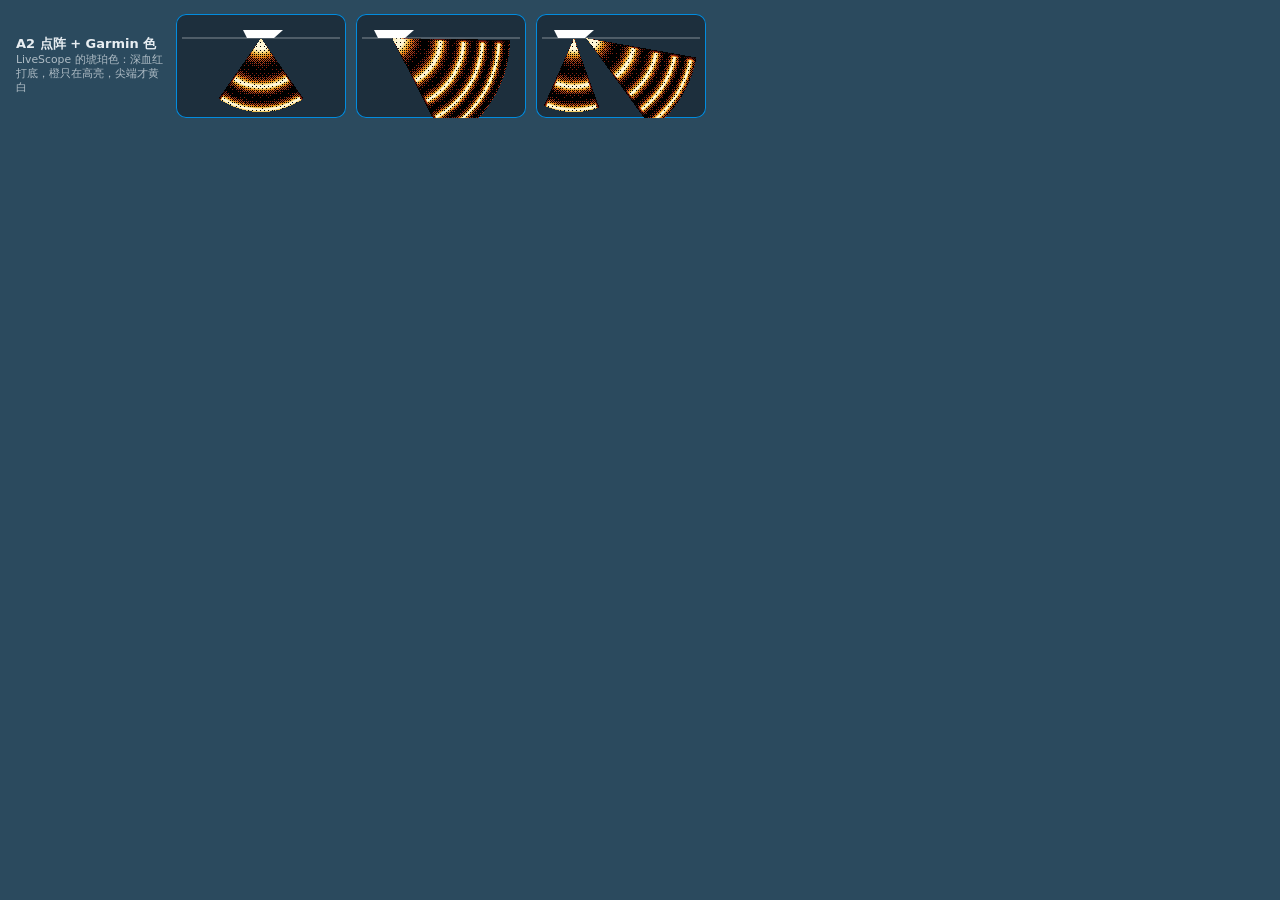
==== fx/index.html @ 6e1bc941 "Icon effect trial: Garmin amber" ====
<!doctype html><meta charset=utf-8><meta name=viewport content="width=device-width,initial-scale=1">
<title>Sonar Icon Effects</title>
<style>html{color-scheme:dark}body{margin:0;background:#2b4a5e;color:#e8eef2;font:600 13px system-ui,sans-serif;padding-block:14px;padding-left:max(16px,env(safe-area-inset-left,0px));padding-right:max(16px,env(safe-area-inset-right,0px))}
.r{display:flex;flex-wrap:wrap;gap:10px;align-items:center}.l{width:150px;line-height:1.3}.l small{display:block;font-weight:400;opacity:.7}
.t{position:relative;width:170px;height:104px;border-radius:10px;background:#1d2f3d;box-shadow:inset 0 0 0 1px #028cdf;overflow:hidden}
canvas{position:absolute;inset:0;width:100%;height:100%}svg{position:absolute;inset:0;width:100%;height:100%}</style>
<div class=r><div class=l>A2 点阵 + Garmin 色<small>LiveScope 的琥珀色：深血红打底，橙只在高亮，尖端才黄白</small></div><div class=t id=Down></div><div class=t id=Forward></div><div class=t id=Combo></div></div>
<script>
const LUT=new Uint8Array([0,0,0,3,0,0,5,1,0,8,1,1,10,2,1,13,2,1,16,2,1,18,3,1,21,3,2,24,4,2,26,4,2,29,4,2,31,5,2,34,5,3,37,5,3,39,6,3,41,6,3,42,6,3,43,7,3,44,7,3,45,7,3,46,7,4,47,8,4,48,8,4,49,8,4,50,9,4,51,9,4,52,9,4,53,9,4,54,10,4,55,10,4,56,10,5,57,10,5,58,11,5,59,11,5,60,11,5,61,11,5,62,12,5,63,12,5,64,12,5,65,12,5,66,13,6,67,13,6,68,13,6,69,14,6,70,14,6,71,14,6,72,14,6,72,14,6,73,14,6,74,15,6,74,15,7,75,15,7,76,15,7,76,15,7,77,15,7,78,15,7,78,16,7,79,16,7,80,16,7,80,16,7,81,16,7,82,16,8,82,17,8,83,17,8,84,17,8,84,17,8,85,17,8,86,17,8,86,17,8,87,18,8,88,18,8,88,18,9,89,18,9,90,18,9,90,18,9,91,18,9,92,19,9,92,19,9,93,19,9,94,19,9,94,19,9,95,19,10,96,19,10,96,20,10,97,20,10,98,20,10,98,20,10,99,20,10,100,21,10,100,21,11,101,21,11,102,21,11,103,22,11,103,22,11,104,22,11,105,22,12,106,23,12,106,23,12,107,23,12,108,23,12,109,24,12,109,24,13,110,24,13,111,24,13,111,24,13,112,25,13,113,25,13,114,25,14,114,25,14,115,26,14,116,26,14,117,26,14,117,26,15,118,27,15,119,27,15,120,27,15,120,27,15,121,28,15,122,28,16,122,28,16,123,28,16,124,29,16,125,29,16,125,29,16,126,29,17,127,30,17,128,30,17,129,30,17,130,31,17,131,32,18,132,33,18,133,33,18,134,34,19,136,35,19,137,35,19,138,36,19,139,37,20,140,38,20,142,38,20,143,39,21,144,40,21,145,41,21,146,41,21,147,42,22,149,43,22,150,43,22,151,44,22,152,45,23,153,46,23,154,46,23,156,47,24,157,48,24,158,49,24,159,49,24,160,50,25,162,51,25,163,51,25,164,52,26,165,53,26,166,54,26,167,54,26,169,55,27,170,56,27,171,57,27,171,57,27,172,58,27,173,59,27,174,60,27,175,61,27,175,62,27,176,62,27,177,63,27,178,64,27,178,65,27,179,66,27,180,66,27,181,67,27,182,68,27,182,69,27,183,70,27,184,71,27,185,71,27,186,72,27,186,73,27,187,74,27,188,75,27,189,75,27,189,76,27,190,77,27,191,78,27,192,79,27,193,80,27,193,80,27,194,81,27,195,83,27,197,85,26,198,86,26,199,88,26,200,90,26,201,92,25,202,93,25,204,95,25,205,97,24,206,98,24,207,100,24,208,102,24,210,104,23,211,105,23,212,107,23,213,109,22,214,110,22,215,112,22,217,114,22,218,116,21,219,117,21,220,119,21,221,121,20,222,122,20,224,124,20,225,126,20,226,128,19,227,130,20,228,133,23,229,136,26,229,140,30,230,143,33,231,147,37,232,150,40,232,154,44,233,157,47,234,161,51,234,164,54,235,168,58,236,171,61,237,175,65,237,178,68,238,182,72,239,185,75,240,189,79,240,192,82,241,196,86,242,199,89,243,203,98,244,207,109,245,211,119,246,215,130,247,219,140,248,223,151,249,226,161,250,230,172,251,234,183,252,238,193,253,242,204,254,246,214,255,250,225]),W=170,H=104,SEA=24
const rad=a=>a*Math.PI/180
const shapes={Down:[[85,SEA,90,70,74]],Forward:[[36,SEA,32,62,118]],Combo:[[38,SEA,92,44,74],[50,SEA,32,44,112]]}
const fs=`precision highp float;uniform float t;uniform vec4 f[2];uniform float n;uniform float d;uniform sampler2D lut;
float h(vec2 p){return fract(sin(dot(p,vec2(127.1,311.7)))*43758.5453);}
float vn(vec2 p){vec2 i=floor(p),q=fract(p);q=q*q*(3.-2.*q);return mix(mix(h(i),h(i+vec2(1,0)),q.x),mix(h(i+vec2(0,1)),h(i+vec2(1,1)),q.x),q.y);}
float bayer(vec2 p){float s=0.,w=1.;for(int i=0;i<3;i++){vec2 m=mod(p,2.);float q=m.x*(3.-2.*m.y)+2.*m.y*(1.-m.x);q=m.x<.5?(m.y<.5?0.:3.):(m.y<.5?2.:1.);s=s*0.+s+q*w;w*=.25;p=floor(p/2.);}return (s+.125)/4.*1.;}
void main(){vec2 c=vec2(gl_FragCoord.x,${H}.*d-gl_FragCoord.y)/d;vec3 o=vec3(0.);float al=0.;
for(int i=0;i<2;i++){if(float(i)>=n)break;vec2 a=f[i].xy;float R=f[i].z,ang=f[i].w;vec2 p=c-a;float r=length(p);float th=atan(p.y,p.x)-ang;
float hw=(i==0?HA0:HA1);if(abs(th)>hw||r>R)continue;float u=r/R;
vec2 g2=floor(gl_FragCoord.xy);float b=bayer(g2);float dd=r/50.;float wv=sin(pow(dd,1.7)*7.-6.*t)*.5+.5;
float e=smoothstep(hw,hw-.04,abs(th));float on=step(b,wv*.92+.04)*e;float v=on*(.5+.5*pow(wv,1.3));
vec3 col=texture2D(lut,vec2(clamp(v,0.,.995),.5)).rgb;o=max(o,col);al=1.;}
gl_FragColor=vec4(o,al);}`
for(const v of Object.keys(shapes)){const el=document.getElementById(v),c=document.createElement('canvas'),d=Math.min(2,devicePixelRatio||1);c.width=W*d;c.height=H*d;el.append(c)
const s=shapes[v];const HA=s.map(a=>rad(a[3]/2));
const g=c.getContext('webgl',{premultipliedAlpha:false,alpha:true});
const vs=g.createShader(g.VERTEX_SHADER);g.shaderSource(vs,'attribute vec2 p;void main(){gl_Position=vec4(p,0.,1.);}');g.compileShader(vs)
const fsh=g.createShader(g.FRAGMENT_SHADER);g.shaderSource(fsh,fs.replace('HA0',HA[0].toFixed(4)).replace('HA1',(HA[1]||0).toFixed(4)));g.compileShader(fsh)
if(!g.getShaderParameter(fsh,g.COMPILE_STATUS))console.error(g.getShaderInfoLog(fsh))
const pr=g.createProgram();g.attachShader(pr,vs);g.attachShader(pr,fsh);g.linkProgram(pr);g.useProgram(pr)
g.bindBuffer(g.ARRAY_BUFFER,g.createBuffer());g.bufferData(g.ARRAY_BUFFER,new Float32Array([-1,-1,3,-1,-1,3]),g.STATIC_DRAW);const loc=g.getAttribLocation(pr,'p');g.enableVertexAttribArray(loc);g.vertexAttribPointer(loc,2,g.FLOAT,false,0,0)
const rgba=new Uint8Array(1024);for(let i=0;i<256;i++)rgba.set([LUT[i*3],LUT[i*3+1],LUT[i*3+2],255],i*4)
g.bindTexture(g.TEXTURE_2D,g.createTexture());g.texImage2D(g.TEXTURE_2D,0,g.RGBA,256,1,0,g.RGBA,g.UNSIGNED_BYTE,rgba);g.texParameteri(g.TEXTURE_2D,g.TEXTURE_MIN_FILTER,g.LINEAR);g.texParameteri(g.TEXTURE_2D,g.TEXTURE_MAG_FILTER,g.LINEAR);g.texParameteri(g.TEXTURE_2D,g.TEXTURE_WRAP_S,g.CLAMP_TO_EDGE);g.texParameteri(g.TEXTURE_2D,g.TEXTURE_WRAP_T,g.CLAMP_TO_EDGE)
const fa=[];s.forEach(a=>fa.push(a[0],a[1],a[4],rad(a[2])));while(fa.length<8)fa.push(0)
g.uniform4fv(g.getUniformLocation(pr,'f'),new Float32Array(fa));g.uniform1f(g.getUniformLocation(pr,'n'),s.length);g.uniform1f(g.getUniformLocation(pr,'d'),d)
const ut=g.getUniformLocation(pr,'t');g.viewport(0,0,c.width,c.height)
const still=matchMedia('(prefers-reduced-motion:reduce)').matches
const draw=ms=>{g.clearColor(0,0,0,0);g.clear(g.COLOR_BUFFER_BIT);g.uniform1f(ut,ms/1000);g.drawArrays(g.TRIANGLES,0,3);if(!still)requestAnimationFrame(draw)};requestAnimationFrame(draw)
const x=v==='Down'?85:36
el.insertAdjacentHTML('beforeend',`<svg viewBox="0 0 ${W} ${H}"><path d="M6 ${SEA}H${W-6}" stroke="#fff" stroke-opacity=".45"/><path d="M${x-18} ${SEA-8}H${x+22}L${x+13} ${SEA}H${x-14}Z" fill="#fff"/></svg>`)}
</script>
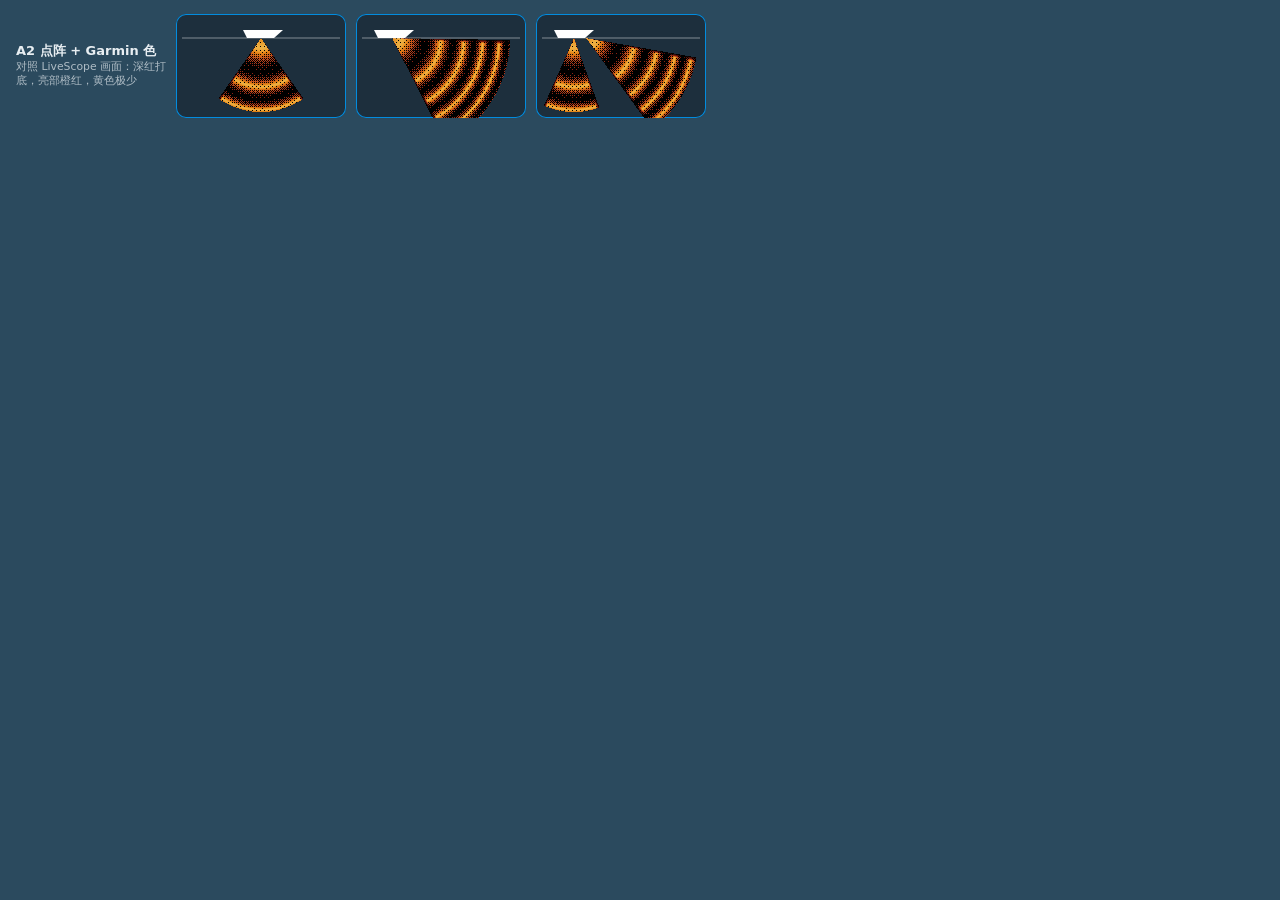
==== commit fe3d84a9: "Icon effect trial: redder Garmin look" ====
--- a/fx/index.html
+++ b/fx/index.html
@@ -4,7 +4,7 @@
 .r{display:flex;flex-wrap:wrap;gap:10px;align-items:center}.l{width:150px;line-height:1.3}.l small{display:block;font-weight:400;opacity:.7}
 .t{position:relative;width:170px;height:104px;border-radius:10px;background:#1d2f3d;box-shadow:inset 0 0 0 1px #028cdf;overflow:hidden}
 canvas{position:absolute;inset:0;width:100%;height:100%}svg{position:absolute;inset:0;width:100%;height:100%}</style>
-<div class=r><div class=l>A2 点阵 + Garmin 色<small>LiveScope 的琥珀色：深血红打底，橙只在高亮，尖端才黄白</small></div><div class=t id=Down></div><div class=t id=Forward></div><div class=t id=Combo></div></div>
+<div class=r><div class=l>A2 点阵 + Garmin 色<small>对照 LiveScope 画面：深红打底，亮部橙红，黄色极少</small></div><div class=t id=Down></div><div class=t id=Forward></div><div class=t id=Combo></div></div>
 <script>
 const LUT=new Uint8Array([0,0,0,3,0,0,5,1,0,8,1,1,10,2,1,13,2,1,16,2,1,18,3,1,21,3,2,24,4,2,26,4,2,29,4,2,31,5,2,34,5,3,37,5,3,39,6,3,41,6,3,42,6,3,43,7,3,44,7,3,45,7,3,46,7,4,47,8,4,48,8,4,49,8,4,50,9,4,51,9,4,52,9,4,53,9,4,54,10,4,55,10,4,56,10,5,57,10,5,58,11,5,59,11,5,60,11,5,61,11,5,62,12,5,63,12,5,64,12,5,65,12,5,66,13,6,67,13,6,68,13,6,69,14,6,70,14,6,71,14,6,72,14,6,72,14,6,73,14,6,74,15,6,74,15,7,75,15,7,76,15,7,76,15,7,77,15,7,78,15,7,78,16,7,79,16,7,80,16,7,80,16,7,81,16,7,82,16,8,82,17,8,83,17,8,84,17,8,84,17,8,85,17,8,86,17,8,86,17,8,87,18,8,88,18,8,88,18,9,89,18,9,90,18,9,90,18,9,91,18,9,92,19,9,92,19,9,93,19,9,94,19,9,94,19,9,95,19,10,96,19,10,96,20,10,97,20,10,98,20,10,98,20,10,99,20,10,100,21,10,100,21,11,101,21,11,102,21,11,103,22,11,103,22,11,104,22,11,105,22,12,106,23,12,106,23,12,107,23,12,108,23,12,109,24,12,109,24,13,110,24,13,111,24,13,111,24,13,112,25,13,113,25,13,114,25,14,114,25,14,115,26,14,116,26,14,117,26,14,117,26,15,118,27,15,119,27,15,120,27,15,120,27,15,121,28,15,122,28,16,122,28,16,123,28,16,124,29,16,125,29,16,125,29,16,126,29,17,127,30,17,128,30,17,129,30,17,130,31,17,131,32,18,132,33,18,133,33,18,134,34,19,136,35,19,137,35,19,138,36,19,139,37,20,140,38,20,142,38,20,143,39,21,144,40,21,145,41,21,146,41,21,147,42,22,149,43,22,150,43,22,151,44,22,152,45,23,153,46,23,154,46,23,156,47,24,157,48,24,158,49,24,159,49,24,160,50,25,162,51,25,163,51,25,164,52,26,165,53,26,166,54,26,167,54,26,169,55,27,170,56,27,171,57,27,171,57,27,172,58,27,173,59,27,174,60,27,175,61,27,175,62,27,176,62,27,177,63,27,178,64,27,178,65,27,179,66,27,180,66,27,181,67,27,182,68,27,182,69,27,183,70,27,184,71,27,185,71,27,186,72,27,186,73,27,187,74,27,188,75,27,189,75,27,189,76,27,190,77,27,191,78,27,192,79,27,193,80,27,193,80,27,194,81,27,195,83,27,197,85,26,198,86,26,199,88,26,200,90,26,201,92,25,202,93,25,204,95,25,205,97,24,206,98,24,207,100,24,208,102,24,210,104,23,211,105,23,212,107,23,213,109,22,214,110,22,215,112,22,217,114,22,218,116,21,219,117,21,220,119,21,221,121,20,222,122,20,224,124,20,225,126,20,226,128,19,227,130,20,228,133,23,229,136,26,229,140,30,230,143,33,231,147,37,232,150,40,232,154,44,233,157,47,234,161,51,234,164,54,235,168,58,236,171,61,237,175,65,237,178,68,238,182,72,239,185,75,240,189,79,240,192,82,241,196,86,242,199,89,243,203,98,244,207,109,245,211,119,246,215,130,247,219,140,248,223,151,249,226,161,250,230,172,251,234,183,252,238,193,253,242,204,254,246,214,255,250,225]),W=170,H=104,SEA=24
 const rad=a=>a*Math.PI/180
@@ -17,7 +17,7 @@
 for(int i=0;i<2;i++){if(float(i)>=n)break;vec2 a=f[i].xy;float R=f[i].z,ang=f[i].w;vec2 p=c-a;float r=length(p);float th=atan(p.y,p.x)-ang;
 float hw=(i==0?HA0:HA1);if(abs(th)>hw||r>R)continue;float u=r/R;
 vec2 g2=floor(gl_FragCoord.xy);float b=bayer(g2);float dd=r/50.;float wv=sin(pow(dd,1.7)*7.-6.*t)*.5+.5;
-float e=smoothstep(hw,hw-.04,abs(th));float on=step(b,wv*.92+.04)*e;float v=on*(.5+.5*pow(wv,1.3));
+float e=smoothstep(hw,hw-.04,abs(th));float on=step(b,wv*.92+.04)*e;float v=on*(.52+.3*wv+.1*pow(wv,6.));
 vec3 col=texture2D(lut,vec2(clamp(v,0.,.995),.5)).rgb;o=max(o,col);al=1.;}
 gl_FragColor=vec4(o,al);}`
 for(const v of Object.keys(shapes)){const el=document.getElementById(v),c=document.createElement('canvas'),d=Math.min(2,devicePixelRatio||1);c.width=W*d;c.height=H*d;el.append(c)
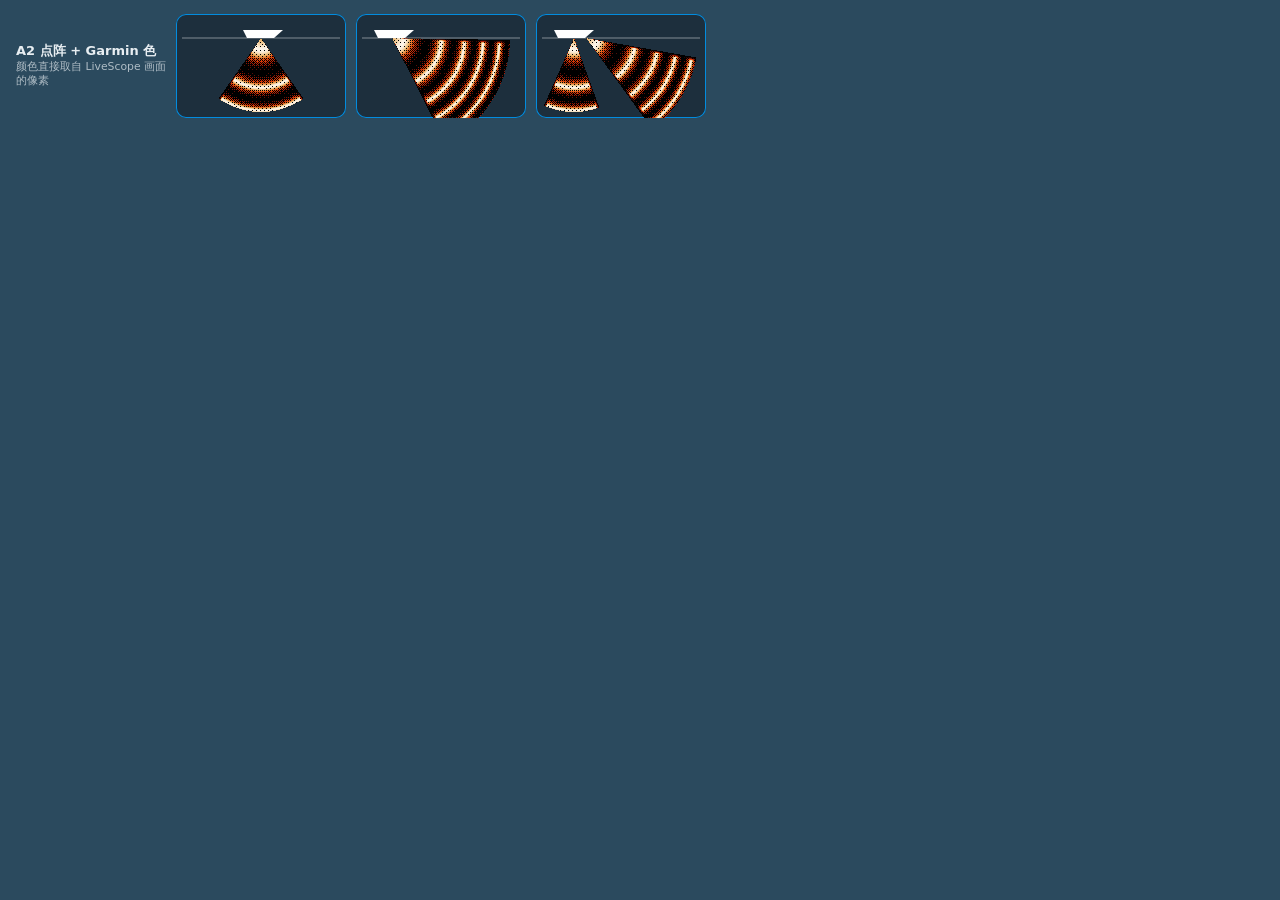
==== commit 0ac02a56: "Icon effect trial: colours sampled from LiveScope frame" ====
--- a/fx/index.html
+++ b/fx/index.html
@@ -4,9 +4,9 @@
 .r{display:flex;flex-wrap:wrap;gap:10px;align-items:center}.l{width:150px;line-height:1.3}.l small{display:block;font-weight:400;opacity:.7}
 .t{position:relative;width:170px;height:104px;border-radius:10px;background:#1d2f3d;box-shadow:inset 0 0 0 1px #028cdf;overflow:hidden}
 canvas{position:absolute;inset:0;width:100%;height:100%}svg{position:absolute;inset:0;width:100%;height:100%}</style>
-<div class=r><div class=l>A2 点阵 + Garmin 色<small>对照 LiveScope 画面：深红打底，亮部橙红，黄色极少</small></div><div class=t id=Down></div><div class=t id=Forward></div><div class=t id=Combo></div></div>
+<div class=r><div class=l>A2 点阵 + Garmin 色<small>颜色直接取自 LiveScope 画面的像素</small></div><div class=t id=Down></div><div class=t id=Forward></div><div class=t id=Combo></div></div>
 <script>
-const LUT=new Uint8Array([0,0,0,3,0,0,5,1,0,8,1,1,10,2,1,13,2,1,16,2,1,18,3,1,21,3,2,24,4,2,26,4,2,29,4,2,31,5,2,34,5,3,37,5,3,39,6,3,41,6,3,42,6,3,43,7,3,44,7,3,45,7,3,46,7,4,47,8,4,48,8,4,49,8,4,50,9,4,51,9,4,52,9,4,53,9,4,54,10,4,55,10,4,56,10,5,57,10,5,58,11,5,59,11,5,60,11,5,61,11,5,62,12,5,63,12,5,64,12,5,65,12,5,66,13,6,67,13,6,68,13,6,69,14,6,70,14,6,71,14,6,72,14,6,72,14,6,73,14,6,74,15,6,74,15,7,75,15,7,76,15,7,76,15,7,77,15,7,78,15,7,78,16,7,79,16,7,80,16,7,80,16,7,81,16,7,82,16,8,82,17,8,83,17,8,84,17,8,84,17,8,85,17,8,86,17,8,86,17,8,87,18,8,88,18,8,88,18,9,89,18,9,90,18,9,90,18,9,91,18,9,92,19,9,92,19,9,93,19,9,94,19,9,94,19,9,95,19,10,96,19,10,96,20,10,97,20,10,98,20,10,98,20,10,99,20,10,100,21,10,100,21,11,101,21,11,102,21,11,103,22,11,103,22,11,104,22,11,105,22,12,106,23,12,106,23,12,107,23,12,108,23,12,109,24,12,109,24,13,110,24,13,111,24,13,111,24,13,112,25,13,113,25,13,114,25,14,114,25,14,115,26,14,116,26,14,117,26,14,117,26,15,118,27,15,119,27,15,120,27,15,120,27,15,121,28,15,122,28,16,122,28,16,123,28,16,124,29,16,125,29,16,125,29,16,126,29,17,127,30,17,128,30,17,129,30,17,130,31,17,131,32,18,132,33,18,133,33,18,134,34,19,136,35,19,137,35,19,138,36,19,139,37,20,140,38,20,142,38,20,143,39,21,144,40,21,145,41,21,146,41,21,147,42,22,149,43,22,150,43,22,151,44,22,152,45,23,153,46,23,154,46,23,156,47,24,157,48,24,158,49,24,159,49,24,160,50,25,162,51,25,163,51,25,164,52,26,165,53,26,166,54,26,167,54,26,169,55,27,170,56,27,171,57,27,171,57,27,172,58,27,173,59,27,174,60,27,175,61,27,175,62,27,176,62,27,177,63,27,178,64,27,178,65,27,179,66,27,180,66,27,181,67,27,182,68,27,182,69,27,183,70,27,184,71,27,185,71,27,186,72,27,186,73,27,187,74,27,188,75,27,189,75,27,189,76,27,190,77,27,191,78,27,192,79,27,193,80,27,193,80,27,194,81,27,195,83,27,197,85,26,198,86,26,199,88,26,200,90,26,201,92,25,202,93,25,204,95,25,205,97,24,206,98,24,207,100,24,208,102,24,210,104,23,211,105,23,212,107,23,213,109,22,214,110,22,215,112,22,217,114,22,218,116,21,219,117,21,220,119,21,221,121,20,222,122,20,224,124,20,225,126,20,226,128,19,227,130,20,228,133,23,229,136,26,229,140,30,230,143,33,231,147,37,232,150,40,232,154,44,233,157,47,234,161,51,234,164,54,235,168,58,236,171,61,237,175,65,237,178,68,238,182,72,239,185,75,240,189,79,240,192,82,241,196,86,242,199,89,243,203,98,244,207,109,245,211,119,246,215,130,247,219,140,248,223,151,249,226,161,250,230,172,251,234,183,252,238,193,253,242,204,254,246,214,255,250,225]),W=170,H=104,SEA=24
+const LUT=new Uint8Array([0,0,0,1,0,0,2,0,0,3,0,0,3,0,0,4,0,0,5,0,0,6,0,0,7,1,0,8,1,0,8,1,0,9,1,0,10,1,0,11,1,0,12,1,0,13,1,0,14,1,1,14,1,1,15,1,1,16,1,1,17,1,1,18,1,1,19,1,1,19,1,1,20,2,1,21,2,1,22,2,1,23,2,1,24,2,1,25,2,1,25,2,1,26,2,1,27,2,1,28,2,1,29,3,1,30,3,2,31,3,2,32,4,2,32,4,2,33,4,2,34,5,3,35,5,3,36,5,3,37,5,3,38,6,3,39,6,3,39,6,4,40,7,4,41,7,4,42,7,4,43,8,4,44,8,5,45,8,5,46,9,5,46,9,5,47,9,5,48,10,6,49,10,6,50,10,6,51,11,6,52,11,6,53,11,6,53,11,7,54,12,7,55,12,7,57,12,7,59,12,7,60,13,7,62,13,7,63,13,7,65,13,7,66,14,7,68,14,7,70,14,7,71,14,7,73,14,7,74,15,7,76,15,7,77,15,7,79,15,7,80,16,7,82,16,7,84,16,7,85,16,7,87,16,7,88,17,7,90,17,7,91,17,7,93,17,7,95,18,7,96,18,7,98,18,7,99,18,7,101,18,7,102,19,7,104,19,7,106,19,7,108,19,7,110,20,7,112,20,7,114,20,7,115,21,7,117,21,7,119,21,7,121,21,7,123,22,7,125,22,7,127,22,7,129,22,7,131,23,7,133,23,7,135,23,7,137,24,6,139,24,6,141,24,6,143,24,6,145,25,6,147,25,6,149,25,6,150,26,6,152,26,6,154,26,6,156,26,6,158,27,6,160,27,6,162,27,6,164,28,6,166,28,6,168,28,6,169,29,6,170,29,6,171,30,6,173,31,6,174,31,6,175,32,6,176,32,6,177,33,6,179,34,6,180,34,6,181,35,6,182,35,6,184,36,6,185,37,6,186,37,6,187,38,5,188,38,5,190,39,5,191,40,5,192,40,5,193,41,5,195,41,5,196,42,5,197,43,5,198,43,5,199,44,5,201,44,5,202,45,5,203,46,5,204,46,5,206,47,5,206,48,5,207,49,6,207,49,6,208,50,6,208,51,6,208,52,7,209,53,7,209,54,7,210,55,8,210,56,8,211,57,8,211,58,9,212,59,9,212,60,9,212,61,10,213,62,10,213,63,10,214,64,11,214,65,11,215,65,11,215,66,11,215,67,12,216,68,12,216,69,12,217,70,13,217,71,13,218,72,13,218,73,14,219,74,14,219,75,14,219,76,15,220,77,15,220,79,17,221,82,20,221,86,22,222,89,25,222,92,27,223,95,30,223,98,33,223,101,35,224,104,38,224,108,40,225,111,43,225,114,46,226,117,48,226,120,51,226,123,53,227,126,56,227,130,59,228,133,61,228,136,64,229,139,66,229,142,69,230,145,72,230,148,74,230,152,77,231,155,79,231,158,82,232,161,85,232,164,87,233,167,90,233,170,92,234,173,95,234,177,98,235,179,102,235,182,107,236,184,112,237,186,117,237,189,122,238,191,127,239,194,132,239,196,137,240,199,141,241,201,146,241,204,151,242,206,156,242,209,161,243,211,166,244,213,171,244,216,176,245,218,181,246,221,185,246,223,190,247,226,195,248,228,200,248,231,205,249,233,210,250,235,215,250,238,220,251,240,225,252,243,230,252,245,234,253,248,239,254,250,244,254,253,249,255,255,254]),W=170,H=104,SEA=24
 const rad=a=>a*Math.PI/180
 const shapes={Down:[[85,SEA,90,70,74]],Forward:[[36,SEA,32,62,118]],Combo:[[38,SEA,92,44,74],[50,SEA,32,44,112]]}
 const fs=`precision highp float;uniform float t;uniform vec4 f[2];uniform float n;uniform float d;uniform sampler2D lut;
@@ -17,7 +17,7 @@
 for(int i=0;i<2;i++){if(float(i)>=n)break;vec2 a=f[i].xy;float R=f[i].z,ang=f[i].w;vec2 p=c-a;float r=length(p);float th=atan(p.y,p.x)-ang;
 float hw=(i==0?HA0:HA1);if(abs(th)>hw||r>R)continue;float u=r/R;
 vec2 g2=floor(gl_FragCoord.xy);float b=bayer(g2);float dd=r/50.;float wv=sin(pow(dd,1.7)*7.-6.*t)*.5+.5;
-float e=smoothstep(hw,hw-.04,abs(th));float on=step(b,wv*.92+.04)*e;float v=on*(.52+.3*wv+.1*pow(wv,6.));
+float e=smoothstep(hw,hw-.04,abs(th));float on=step(b,wv*.92+.04)*e;float v=on*(.3+.58*wv+.1*pow(wv,8.));
 vec3 col=texture2D(lut,vec2(clamp(v,0.,.995),.5)).rgb;o=max(o,col);al=1.;}
 gl_FragColor=vec4(o,al);}`
 for(const v of Object.keys(shapes)){const el=document.getElementById(v),c=document.createElement('canvas'),d=Math.min(2,devicePixelRatio||1);c.width=W*d;c.height=H*d;el.append(c)
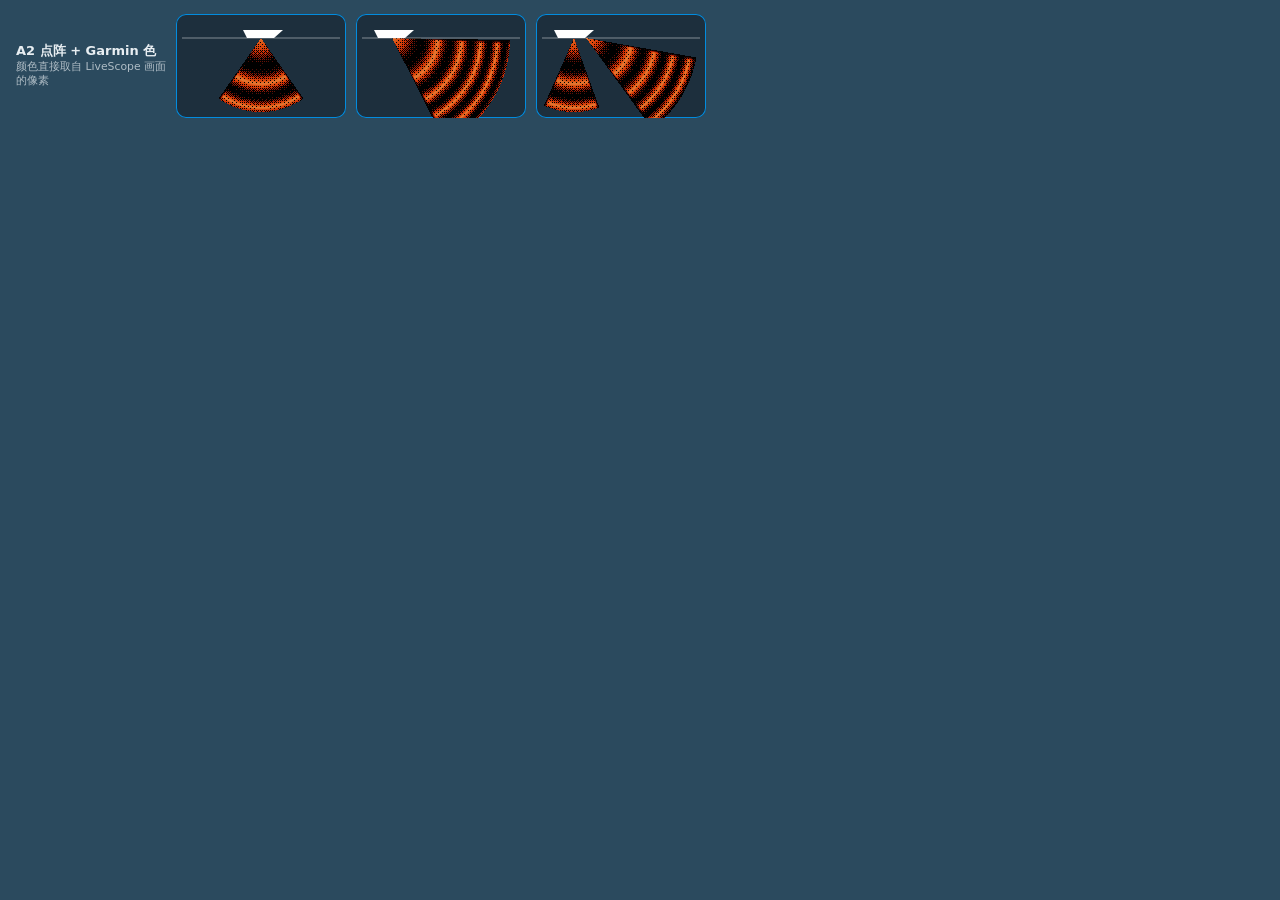
==== commit 985b98fc: "Icon effect trial: cap highlights at LiveScope orange" ====
--- a/fx/index.html
+++ b/fx/index.html
@@ -17,7 +17,7 @@
 for(int i=0;i<2;i++){if(float(i)>=n)break;vec2 a=f[i].xy;float R=f[i].z,ang=f[i].w;vec2 p=c-a;float r=length(p);float th=atan(p.y,p.x)-ang;
 float hw=(i==0?HA0:HA1);if(abs(th)>hw||r>R)continue;float u=r/R;
 vec2 g2=floor(gl_FragCoord.xy);float b=bayer(g2);float dd=r/50.;float wv=sin(pow(dd,1.7)*7.-6.*t)*.5+.5;
-float e=smoothstep(hw,hw-.04,abs(th));float on=step(b,wv*.92+.04)*e;float v=on*(.3+.58*wv+.1*pow(wv,8.));
+float e=smoothstep(hw,hw-.04,abs(th));float on=step(b,wv*.92+.04)*e;float v=on*(.28+.47*wv+.05*pow(wv,10.));
 vec3 col=texture2D(lut,vec2(clamp(v,0.,.995),.5)).rgb;o=max(o,col);al=1.;}
 gl_FragColor=vec4(o,al);}`
 for(const v of Object.keys(shapes)){const el=document.getElementById(v),c=document.createElement('canvas'),d=Math.min(2,devicePixelRatio||1);c.width=W*d;c.height=H*d;el.append(c)
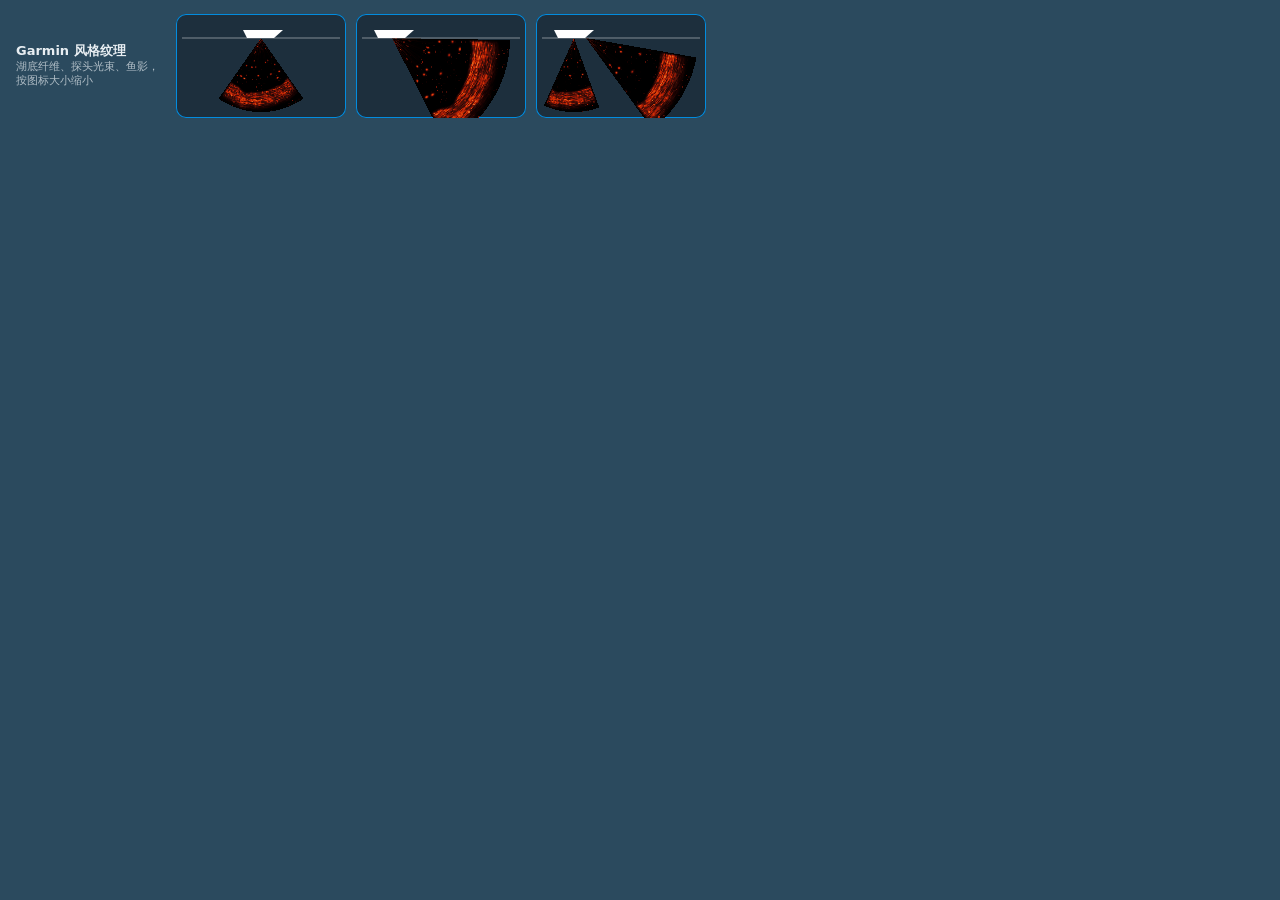
==== commit 0ef761ce: "Icon effect trial: LiveScope-style texture scaled to the icon" ====
--- a/fx/index.html
+++ b/fx/index.html
@@ -4,7 +4,7 @@
 .r{display:flex;flex-wrap:wrap;gap:10px;align-items:center}.l{width:150px;line-height:1.3}.l small{display:block;font-weight:400;opacity:.7}
 .t{position:relative;width:170px;height:104px;border-radius:10px;background:#1d2f3d;box-shadow:inset 0 0 0 1px #028cdf;overflow:hidden}
 canvas{position:absolute;inset:0;width:100%;height:100%}svg{position:absolute;inset:0;width:100%;height:100%}</style>
-<div class=r><div class=l>A2 点阵 + Garmin 色<small>颜色直接取自 LiveScope 画面的像素</small></div><div class=t id=Down></div><div class=t id=Forward></div><div class=t id=Combo></div></div>
+<div class=r><div class=l>Garmin 风格纹理<small>湖底纤维、探头光束、鱼影，按图标大小缩小</small></div><div class=t id=Down></div><div class=t id=Forward></div><div class=t id=Combo></div></div>
 <script>
 const LUT=new Uint8Array([0,0,0,1,0,0,2,0,0,3,0,0,3,0,0,4,0,0,5,0,0,6,0,0,7,1,0,8,1,0,8,1,0,9,1,0,10,1,0,11,1,0,12,1,0,13,1,0,14,1,1,14,1,1,15,1,1,16,1,1,17,1,1,18,1,1,19,1,1,19,1,1,20,2,1,21,2,1,22,2,1,23,2,1,24,2,1,25,2,1,25,2,1,26,2,1,27,2,1,28,2,1,29,3,1,30,3,2,31,3,2,32,4,2,32,4,2,33,4,2,34,5,3,35,5,3,36,5,3,37,5,3,38,6,3,39,6,3,39,6,4,40,7,4,41,7,4,42,7,4,43,8,4,44,8,5,45,8,5,46,9,5,46,9,5,47,9,5,48,10,6,49,10,6,50,10,6,51,11,6,52,11,6,53,11,6,53,11,7,54,12,7,55,12,7,57,12,7,59,12,7,60,13,7,62,13,7,63,13,7,65,13,7,66,14,7,68,14,7,70,14,7,71,14,7,73,14,7,74,15,7,76,15,7,77,15,7,79,15,7,80,16,7,82,16,7,84,16,7,85,16,7,87,16,7,88,17,7,90,17,7,91,17,7,93,17,7,95,18,7,96,18,7,98,18,7,99,18,7,101,18,7,102,19,7,104,19,7,106,19,7,108,19,7,110,20,7,112,20,7,114,20,7,115,21,7,117,21,7,119,21,7,121,21,7,123,22,7,125,22,7,127,22,7,129,22,7,131,23,7,133,23,7,135,23,7,137,24,6,139,24,6,141,24,6,143,24,6,145,25,6,147,25,6,149,25,6,150,26,6,152,26,6,154,26,6,156,26,6,158,27,6,160,27,6,162,27,6,164,28,6,166,28,6,168,28,6,169,29,6,170,29,6,171,30,6,173,31,6,174,31,6,175,32,6,176,32,6,177,33,6,179,34,6,180,34,6,181,35,6,182,35,6,184,36,6,185,37,6,186,37,6,187,38,5,188,38,5,190,39,5,191,40,5,192,40,5,193,41,5,195,41,5,196,42,5,197,43,5,198,43,5,199,44,5,201,44,5,202,45,5,203,46,5,204,46,5,206,47,5,206,48,5,207,49,6,207,49,6,208,50,6,208,51,6,208,52,7,209,53,7,209,54,7,210,55,8,210,56,8,211,57,8,211,58,9,212,59,9,212,60,9,212,61,10,213,62,10,213,63,10,214,64,11,214,65,11,215,65,11,215,66,11,215,67,12,216,68,12,216,69,12,217,70,13,217,71,13,218,72,13,218,73,14,219,74,14,219,75,14,219,76,15,220,77,15,220,79,17,221,82,20,221,86,22,222,89,25,222,92,27,223,95,30,223,98,33,223,101,35,224,104,38,224,108,40,225,111,43,225,114,46,226,117,48,226,120,51,226,123,53,227,126,56,227,130,59,228,133,61,228,136,64,229,139,66,229,142,69,230,145,72,230,148,74,230,152,77,231,155,79,231,158,82,232,161,85,232,164,87,233,167,90,233,170,92,234,173,95,234,177,98,235,179,102,235,182,107,236,184,112,237,186,117,237,189,122,238,191,127,239,194,132,239,196,137,240,199,141,241,201,146,241,204,151,242,206,156,242,209,161,243,211,166,244,213,171,244,216,176,245,218,181,246,221,185,246,223,190,247,226,195,248,228,200,248,231,205,249,233,210,250,235,215,250,238,220,251,240,225,252,243,230,252,245,234,253,248,239,254,250,244,254,253,249,255,255,254]),W=170,H=104,SEA=24
 const rad=a=>a*Math.PI/180
@@ -16,8 +16,16 @@
 void main(){vec2 c=vec2(gl_FragCoord.x,${H}.*d-gl_FragCoord.y)/d;vec3 o=vec3(0.);float al=0.;
 for(int i=0;i<2;i++){if(float(i)>=n)break;vec2 a=f[i].xy;float R=f[i].z,ang=f[i].w;vec2 p=c-a;float r=length(p);float th=atan(p.y,p.x)-ang;
 float hw=(i==0?HA0:HA1);if(abs(th)>hw||r>R)continue;float u=r/R;
-vec2 g2=floor(gl_FragCoord.xy);float b=bayer(g2);float dd=r/50.;float wv=sin(pow(dd,1.7)*7.-6.*t)*.5+.5;
-float e=smoothstep(hw,hw-.04,abs(th));float on=step(b,wv*.92+.04)*e;float v=on*(.28+.47*wv+.05*pow(wv,10.));
+float pg=floor(t*8.);float e=smoothstep(hw,hw-.04,abs(th));
+float wv=sin(pow(r/50.,1.7)*7.-6.*t)*.5+.5;
+float fib=vn(vec2(th*22.+pg*.03,u*150.));float fib2=vn(vec2(th*60.,u*60.+3.));
+float bedR=.68+.05*sin(th*4.+1.)+.05*vn(vec2(th*7.,2.));
+float bed=smoothstep(bedR-.02,bedR+.02,u)*(1.-smoothstep(bedR+.1,bedR+.26,u));
+float bedV=bed*(.2+.6*fib*fib2+.28*fib);
+float rays=exp(-u*11.)*pow(vn(vec2(th*38.,1.)),2.)*.9;
+vec2 cl=vec2(th*9.,u*11.);vec2 ci=floor(cl);float hit=step(.8,h(ci+7.))*step(u,bedR-.1)*step(.12,u);vec2 cf=fract(cl)-.5-(vec2(h(ci),h(ci+3.))-.5)*.4;float blob=hit*exp(-(cf.x*cf.x*18.+cf.y*cf.y*70.))*.72;
+float speck=pow(h(floor(c*d*.8)+pg*.011),60.)*.5;
+float v=max(max(bedV,rays),blob)+speck;v*=(.72+.38*wv)*e;v=min(v,.78);
 vec3 col=texture2D(lut,vec2(clamp(v,0.,.995),.5)).rgb;o=max(o,col);al=1.;}
 gl_FragColor=vec4(o,al);}`
 for(const v of Object.keys(shapes)){const el=document.getElementById(v),c=document.createElement('canvas'),d=Math.min(2,devicePixelRatio||1);c.width=W*d;c.height=H*d;el.append(c)
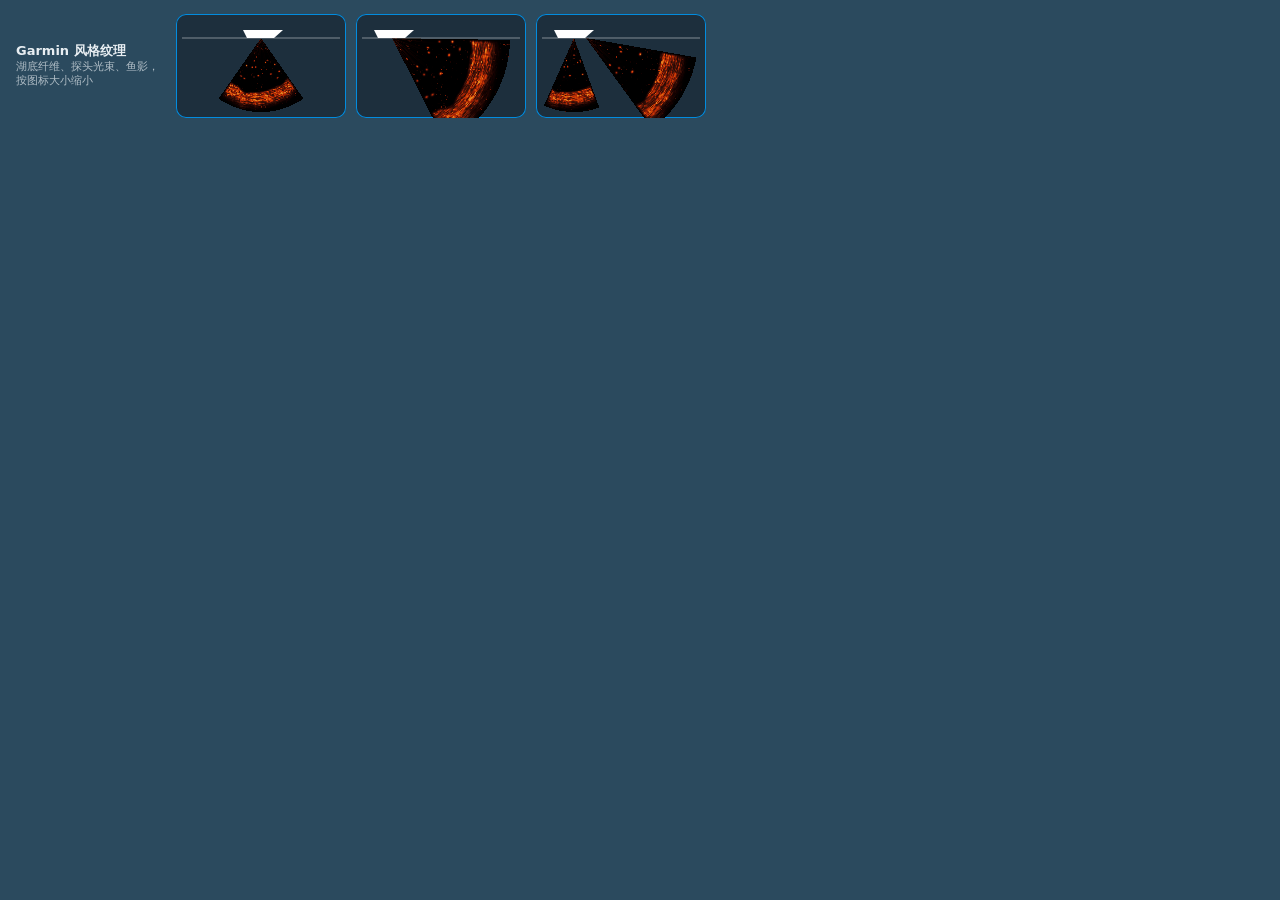
==== commit f466ec77: "Icon effect trial: slightly more yellow" ====
--- a/fx/index.html
+++ b/fx/index.html
@@ -26,7 +26,7 @@
 vec2 cl=vec2(th*9.,u*11.);vec2 ci=floor(cl);float hit=step(.8,h(ci+7.))*step(u,bedR-.1)*step(.12,u);vec2 cf=fract(cl)-.5-(vec2(h(ci),h(ci+3.))-.5)*.4;float blob=hit*exp(-(cf.x*cf.x*18.+cf.y*cf.y*70.))*.72;
 float speck=pow(h(floor(c*d*.8)+pg*.011),60.)*.5;
 float v=max(max(bedV,rays),blob)+speck;v*=(.72+.38*wv)*e;v=min(v,.78);
-vec3 col=texture2D(lut,vec2(clamp(v,0.,.995),.5)).rgb;o=max(o,col);al=1.;}
+vec3 col=texture2D(lut,vec2(clamp(v,0.,.995),.5)).rgb;col.g=min(1.,col.g*1.3);o=max(o,col);al=1.;}
 gl_FragColor=vec4(o,al);}`
 for(const v of Object.keys(shapes)){const el=document.getElementById(v),c=document.createElement('canvas'),d=Math.min(2,devicePixelRatio||1);c.width=W*d;c.height=H*d;el.append(c)
 const s=shapes[v];const HA=s.map(a=>rad(a[3]/2));
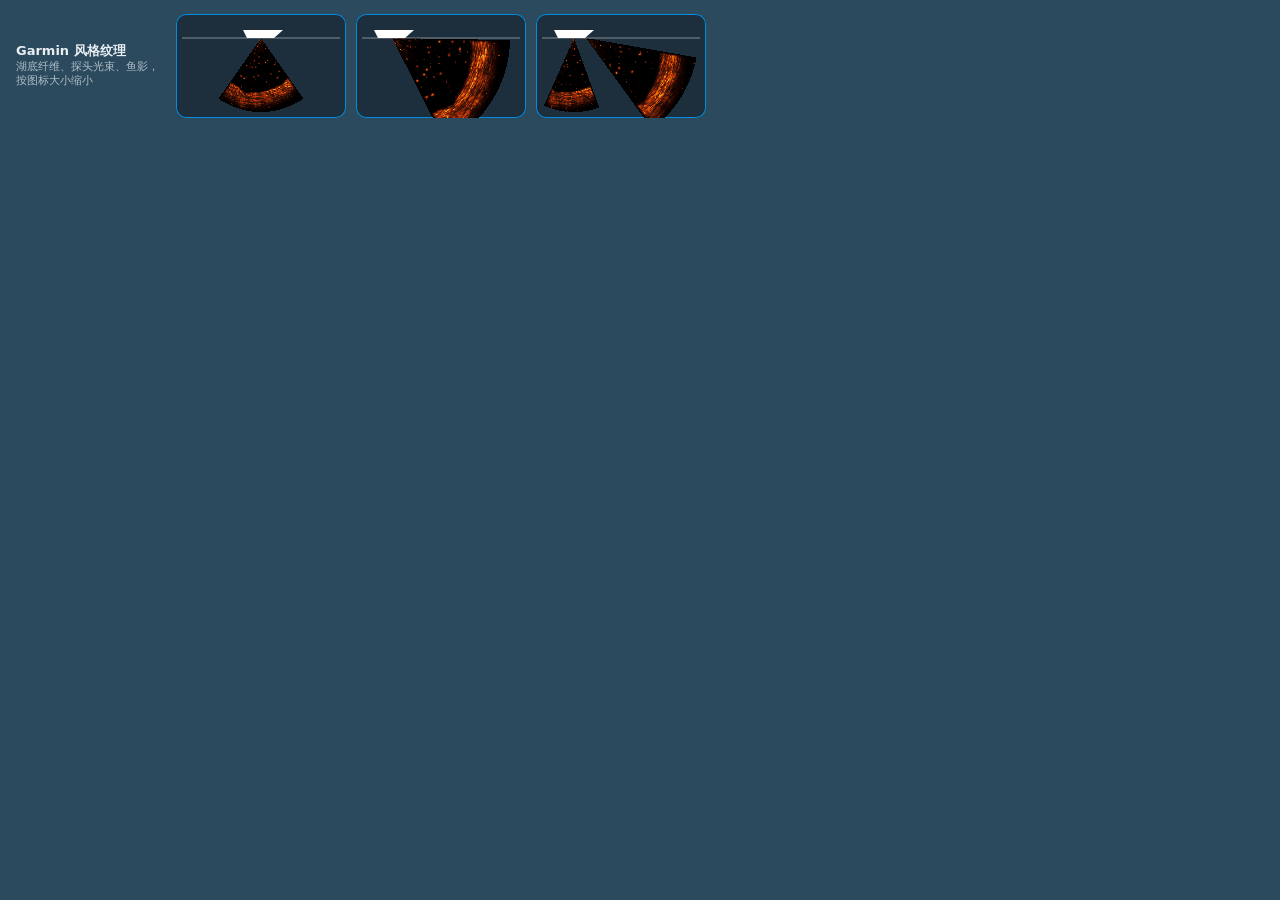
==== commit 6c2ac0ad: "Icon effect trial: more yellow" ====
--- a/fx/index.html
+++ b/fx/index.html
@@ -26,7 +26,7 @@
 vec2 cl=vec2(th*9.,u*11.);vec2 ci=floor(cl);float hit=step(.8,h(ci+7.))*step(u,bedR-.1)*step(.12,u);vec2 cf=fract(cl)-.5-(vec2(h(ci),h(ci+3.))-.5)*.4;float blob=hit*exp(-(cf.x*cf.x*18.+cf.y*cf.y*70.))*.72;
 float speck=pow(h(floor(c*d*.8)+pg*.011),60.)*.5;
 float v=max(max(bedV,rays),blob)+speck;v*=(.72+.38*wv)*e;v=min(v,.78);
-vec3 col=texture2D(lut,vec2(clamp(v,0.,.995),.5)).rgb;col.g=min(1.,col.g*1.3);o=max(o,col);al=1.;}
+vec3 col=texture2D(lut,vec2(clamp(v,0.,.995),.5)).rgb;col.g=min(1.,col.g*1.6);o=max(o,col);al=1.;}
 gl_FragColor=vec4(o,al);}`
 for(const v of Object.keys(shapes)){const el=document.getElementById(v),c=document.createElement('canvas'),d=Math.min(2,devicePixelRatio||1);c.width=W*d;c.height=H*d;el.append(c)
 const s=shapes[v];const HA=s.map(a=>rad(a[3]/2));
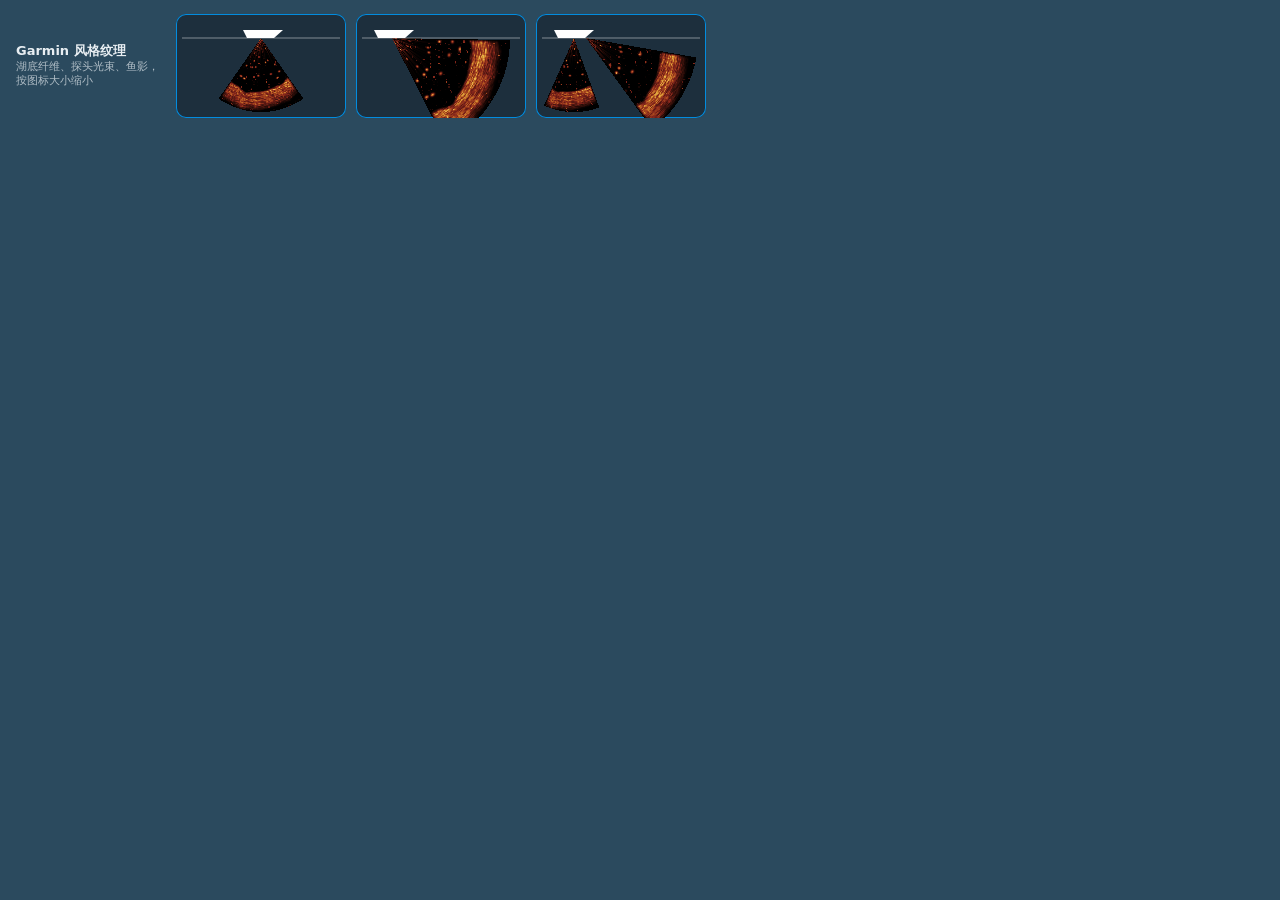
==== commit 1ff14211: "Icon effect trial: the Lab's own sonar colour map" ====
--- a/fx/index.html
+++ b/fx/index.html
@@ -6,7 +6,7 @@
 canvas{position:absolute;inset:0;width:100%;height:100%}svg{position:absolute;inset:0;width:100%;height:100%}</style>
 <div class=r><div class=l>Garmin 风格纹理<small>湖底纤维、探头光束、鱼影，按图标大小缩小</small></div><div class=t id=Down></div><div class=t id=Forward></div><div class=t id=Combo></div></div>
 <script>
-const LUT=new Uint8Array([0,0,0,1,0,0,2,0,0,3,0,0,3,0,0,4,0,0,5,0,0,6,0,0,7,1,0,8,1,0,8,1,0,9,1,0,10,1,0,11,1,0,12,1,0,13,1,0,14,1,1,14,1,1,15,1,1,16,1,1,17,1,1,18,1,1,19,1,1,19,1,1,20,2,1,21,2,1,22,2,1,23,2,1,24,2,1,25,2,1,25,2,1,26,2,1,27,2,1,28,2,1,29,3,1,30,3,2,31,3,2,32,4,2,32,4,2,33,4,2,34,5,3,35,5,3,36,5,3,37,5,3,38,6,3,39,6,3,39,6,4,40,7,4,41,7,4,42,7,4,43,8,4,44,8,5,45,8,5,46,9,5,46,9,5,47,9,5,48,10,6,49,10,6,50,10,6,51,11,6,52,11,6,53,11,6,53,11,7,54,12,7,55,12,7,57,12,7,59,12,7,60,13,7,62,13,7,63,13,7,65,13,7,66,14,7,68,14,7,70,14,7,71,14,7,73,14,7,74,15,7,76,15,7,77,15,7,79,15,7,80,16,7,82,16,7,84,16,7,85,16,7,87,16,7,88,17,7,90,17,7,91,17,7,93,17,7,95,18,7,96,18,7,98,18,7,99,18,7,101,18,7,102,19,7,104,19,7,106,19,7,108,19,7,110,20,7,112,20,7,114,20,7,115,21,7,117,21,7,119,21,7,121,21,7,123,22,7,125,22,7,127,22,7,129,22,7,131,23,7,133,23,7,135,23,7,137,24,6,139,24,6,141,24,6,143,24,6,145,25,6,147,25,6,149,25,6,150,26,6,152,26,6,154,26,6,156,26,6,158,27,6,160,27,6,162,27,6,164,28,6,166,28,6,168,28,6,169,29,6,170,29,6,171,30,6,173,31,6,174,31,6,175,32,6,176,32,6,177,33,6,179,34,6,180,34,6,181,35,6,182,35,6,184,36,6,185,37,6,186,37,6,187,38,5,188,38,5,190,39,5,191,40,5,192,40,5,193,41,5,195,41,5,196,42,5,197,43,5,198,43,5,199,44,5,201,44,5,202,45,5,203,46,5,204,46,5,206,47,5,206,48,5,207,49,6,207,49,6,208,50,6,208,51,6,208,52,7,209,53,7,209,54,7,210,55,8,210,56,8,211,57,8,211,58,9,212,59,9,212,60,9,212,61,10,213,62,10,213,63,10,214,64,11,214,65,11,215,65,11,215,66,11,215,67,12,216,68,12,216,69,12,217,70,13,217,71,13,218,72,13,218,73,14,219,74,14,219,75,14,219,76,15,220,77,15,220,79,17,221,82,20,221,86,22,222,89,25,222,92,27,223,95,30,223,98,33,223,101,35,224,104,38,224,108,40,225,111,43,225,114,46,226,117,48,226,120,51,226,123,53,227,126,56,227,130,59,228,133,61,228,136,64,229,139,66,229,142,69,230,145,72,230,148,74,230,152,77,231,155,79,231,158,82,232,161,85,232,164,87,233,167,90,233,170,92,234,173,95,234,177,98,235,179,102,235,182,107,236,184,112,237,186,117,237,189,122,238,191,127,239,194,132,239,196,137,240,199,141,241,201,146,241,204,151,242,206,156,242,209,161,243,211,166,244,213,171,244,216,176,245,218,181,246,221,185,246,223,190,247,226,195,248,228,200,248,231,205,249,233,210,250,235,215,250,238,220,251,240,225,252,243,230,252,245,234,253,248,239,254,250,244,254,253,249,255,255,254]),W=170,H=104,SEA=24
+const LUT=new Uint8Array([0,0,0,2,1,0,4,1,1,7,2,1,9,2,2,11,3,2,13,4,2,15,4,3,18,5,3,20,6,4,22,6,4,24,7,4,26,7,5,28,8,5,30,8,5,32,9,6,34,9,6,35,10,6,36,10,6,37,11,7,39,11,7,40,12,7,41,12,8,43,13,8,44,13,8,46,14,9,47,14,9,48,15,10,50,15,10,51,16,10,53,16,11,54,16,11,56,17,11,57,17,12,59,18,12,60,18,12,62,19,12,63,19,13,65,19,13,66,20,13,68,20,14,69,21,14,71,21,14,72,21,15,74,22,15,76,22,15,77,23,16,78,23,16,80,23,16,81,24,16,83,24,17,84,25,17,86,25,17,87,25,18,88,25,18,90,26,18,91,26,18,92,26,19,94,27,19,95,27,19,97,27,20,98,27,20,99,28,20,101,28,21,102,28,21,104,29,21,105,29,21,106,29,22,108,30,22,109,30,22,111,30,23,112,31,23,114,31,23,115,31,24,116,32,24,118,32,24,119,32,24,120,33,25,122,33,25,123,34,25,124,34,25,125,35,25,126,35,26,127,36,26,128,36,26,129,37,26,130,38,26,131,38,26,132,39,26,133,40,27,134,40,27,135,41,27,136,42,27,137,42,27,138,43,27,138,44,27,139,45,27,140,45,27,141,46,27,142,47,28,142,48,28,143,48,28,144,49,28,145,50,28,146,51,28,146,51,28,147,52,28,148,53,28,149,54,28,150,54,28,150,55,29,151,56,29,152,57,29,153,57,29,154,58,29,154,59,29,155,60,29,156,60,29,157,61,29,158,62,29,158,63,29,159,63,29,160,64,30,161,65,30,162,66,30,163,66,30,163,67,30,164,68,30,165,69,30,166,70,31,167,71,31,168,72,31,169,73,31,170,74,31,171,75,32,172,76,32,173,77,32,173,78,32,174,79,33,175,80,33,176,81,33,177,82,34,177,83,34,178,84,34,179,86,34,180,87,35,181,88,35,181,89,35,182,90,36,183,91,36,183,92,36,184,93,37,185,94,37,186,96,37,186,97,38,187,98,38,188,99,38,188,100,39,189,101,39,190,102,39,191,103,40,191,104,40,192,105,40,193,106,41,193,107,41,194,108,41,194,110,41,195,111,42,196,112,42,196,113,42,197,114,42,197,115,43,198,116,43,198,117,43,199,119,43,200,120,43,200,121,44,201,122,44,201,123,44,202,125,44,202,126,44,203,127,45,203,128,45,204,129,45,204,130,45,205,131,45,205,132,46,206,134,46,206,135,46,207,136,46,207,137,47,208,138,47,208,139,47,209,140,47,209,142,48,210,143,48,211,145,48,212,146,49,212,148,49,213,149,50,214,150,51,215,152,52,216,153,52,217,155,53,218,156,54,218,158,55,219,159,57,220,160,58,221,161,59,222,163,61,223,164,62,224,165,63,225,167,65,226,168,66,226,169,67,227,170,69,228,171,70,229,173,72,230,174,73,231,175,74,232,176,76,233,178,77,234,179,79,234,181,83,235,183,86,236,185,90,236,187,93,237,189,96,238,191,100,238,193,103,239,196,107,240,198,110,240,200,114,241,202,117,241,204,121,242,206,125,243,209,128,243,211,132,244,213,135,245,215,139,245,217,142,246,220,146,246,222,149,247,224,155,248,226,163,249,229,170,249,231,178,250,234,186,251,237,193,251,239,201,252,242,209,253,244,216,253,246,223,254,249,229,254,251,235,255,255,255]),W=170,H=104,SEA=24
 const rad=a=>a*Math.PI/180
 const shapes={Down:[[85,SEA,90,70,74]],Forward:[[36,SEA,32,62,118]],Combo:[[38,SEA,92,44,74],[50,SEA,32,44,112]]}
 const fs=`precision highp float;uniform float t;uniform vec4 f[2];uniform float n;uniform float d;uniform sampler2D lut;
@@ -25,8 +25,8 @@
 float rays=exp(-u*11.)*pow(vn(vec2(th*38.,1.)),2.)*.9;
 vec2 cl=vec2(th*9.,u*11.);vec2 ci=floor(cl);float hit=step(.8,h(ci+7.))*step(u,bedR-.1)*step(.12,u);vec2 cf=fract(cl)-.5-(vec2(h(ci),h(ci+3.))-.5)*.4;float blob=hit*exp(-(cf.x*cf.x*18.+cf.y*cf.y*70.))*.72;
 float speck=pow(h(floor(c*d*.8)+pg*.011),60.)*.5;
-float v=max(max(bedV,rays),blob)+speck;v*=(.72+.38*wv)*e;v=min(v,.78);
-vec3 col=texture2D(lut,vec2(clamp(v,0.,.995),.5)).rgb;col.g=min(1.,col.g*1.6);o=max(o,col);al=1.;}
+float v=max(max(bedV,rays),blob)+speck;v*=(.72+.38*wv)*e;v=min(v*1.1,.86);
+vec3 col=texture2D(lut,vec2(clamp(v,0.,.995),.5)).rgb;o=max(o,col);al=1.;}
 gl_FragColor=vec4(o,al);}`
 for(const v of Object.keys(shapes)){const el=document.getElementById(v),c=document.createElement('canvas'),d=Math.min(2,devicePixelRatio||1);c.width=W*d;c.height=H*d;el.append(c)
 const s=shapes[v];const HA=s.map(a=>rad(a[3]/2));
